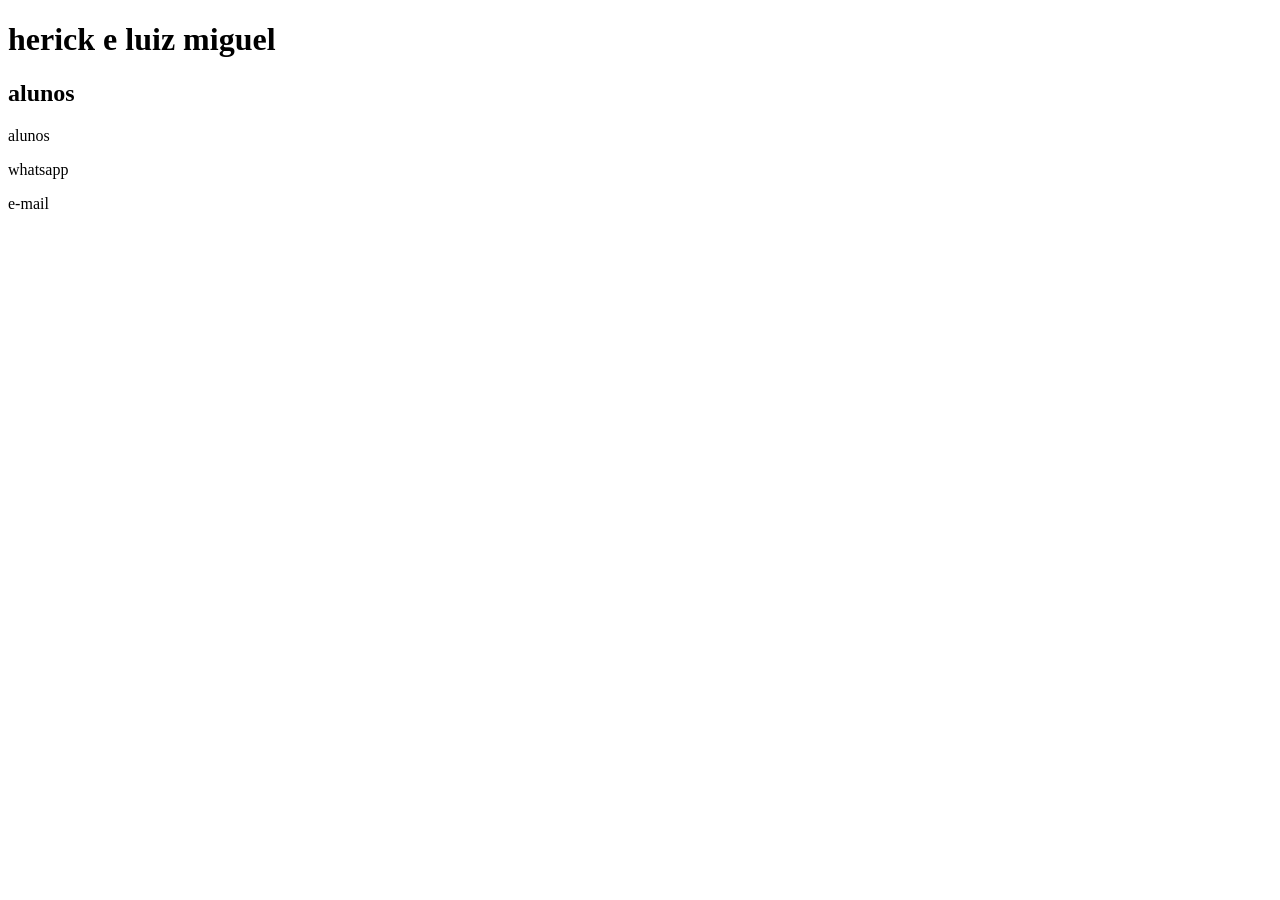
==== index.html @ 47d55a19 "primeira modificação" ====
<!DOCTYPE html>
<html lang="pt-br">
<head>
    <meta charset="UTF-8">
    <meta name="viewport" content="width=device-width, initial-scale=1.0">
    <title>herick e luiz</title>
</head>
<body>
   <H1>herick e luiz miguel</H1> 
    <h2>alunos</h2>
    <p>alunos</p>
    <p>whatsapp</p>
    <p>e-mail</p>
</body>
</html>
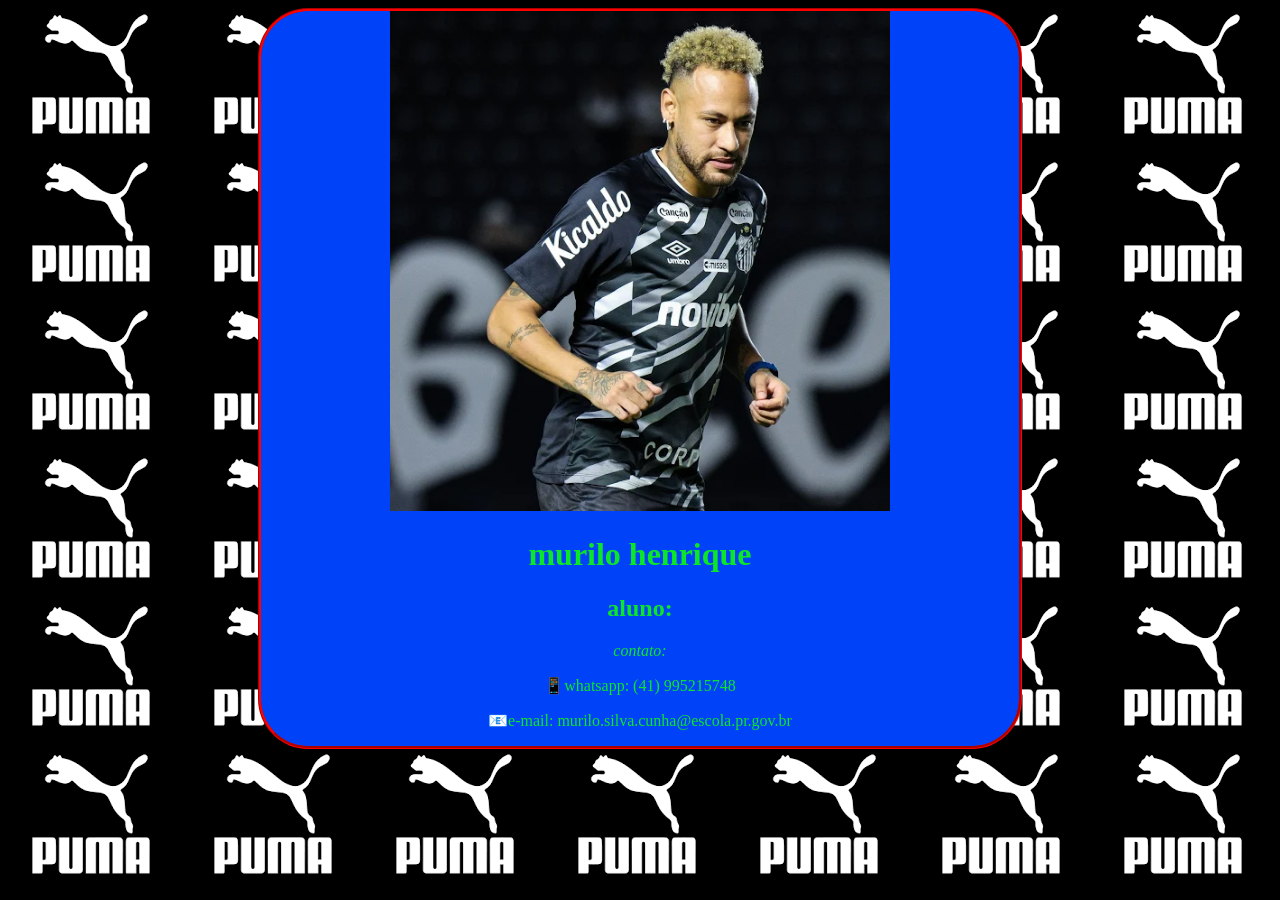
==== commit aa4f2e6d: "Add files via upload" ====
--- a/index.html
+++ b/index.html
@@ -3,13 +3,16 @@
 <head>
     <meta charset="UTF-8">
     <meta name="viewport" content="width=device-width, initial-scale=1.0">
-    <title>herick e luiz</title>
+    <title>murilo</title>
+    <link rel="stylesheet" href="style.css">
 </head>
 <body>
-   <H1>herick e luiz miguel</H1> 
-    <h2>alunos</h2>
-    <p>alunos</p>
-    <p>whatsapp</p>
-    <p>e-mail</p>
+    <div class="cartao">
+    <img src="neymar.webp">
+    <h1>murilo henrique</h1>
+    <h2>aluno:</h2>
+    <p><i>contato:</i></p>
+    <a href="https://pointerpointer.com/"><p>&#128241;whatsapp: (41) 995215748</p></a>
+    <p>&#128231;e-mail: murilo.silva.cunha@escola.pr.gov.br</p>
 </body>
 </html>
--- a/style.css
+++ b/style.css
@@ -0,0 +1,22 @@
+body{
+     background-color: rgb(0, 0, 0);
+     background-image: url("puma.png");
+     text-align: center;
+}
+.cartao{
+    width: 60%;
+    background-color: rgb(0, 66, 248);
+    margin: auto;
+    border-radius: 50px;
+    border-style: groove;
+    border-color: red;
+}
+img{
+    width: 500px;
+}
+p, h1, H2{
+    color: rgb(12, 230, 41);
+}
+a{
+    text-decoration: black;
+}
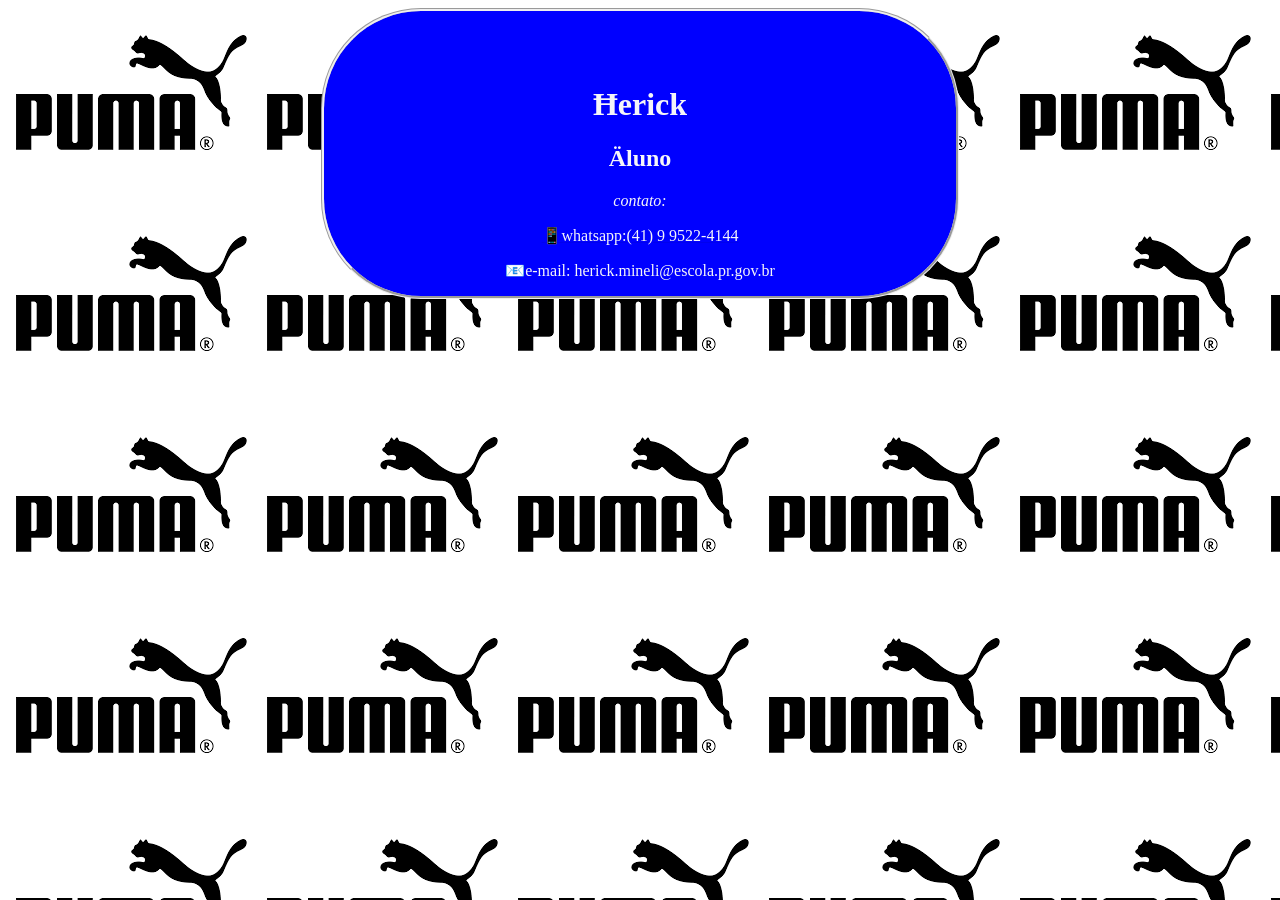
==== commit 2f9cc827: "Add files via upload" ====
--- a/index.html
+++ b/index.html
@@ -3,16 +3,17 @@
 <head>
     <meta charset="UTF-8">
     <meta name="viewport" content="width=device-width, initial-scale=1.0">
-    <title>murilo</title>
+    <title>&#294;erick </title>
     <link rel="stylesheet" href="style.css">
 </head>
 <body>
     <div class="cartao">
-    <img src="neymar.webp">
-    <h1>murilo henrique</h1>
-    <h2>aluno:</h2>
-    <p><i>contato:</i></p>
-    <a href="https://pointerpointer.com/"><p>&#128241;whatsapp: (41) 995215748</p></a>
-    <p>&#128231;e-mail: murilo.silva.cunha@escola.pr.gov.br</p>
+        <img src="https://encrypted-tbn0.gstatic.com/licensed-image?q=tbn:ANd9GcS2lX8r7U4y3fSVroJxGElr2jt3832wM_lbSmtoEzMS9QH727bLd7rLGdJXezTTCmD7fyxJCpHZB6QuAlVK_qg7JQwmKsZC0K4-uWHEmQLRPh7ePGALGZXdwIekC5tPe1_qdPNNLCZdg_-j&s=19" alt="">
+        <H1>&#294;erick </H1> 
+        <h2>&#196;luno</h2>
+        <p><i>contato:</i></p>
+        <a href="https://web.whatsapp.com/"><p>&#128241;whatsapp:(41) 9 9522-4144</p></a>
+        <p>&#128231;e-mail: herick.mineli@escola.pr.gov.br</p>
+    </div>
 </body>
 </html>
--- a/style.css
+++ b/style.css
@@ -1,22 +1,20 @@
 body{
-     background-color: rgb(0, 0, 0);
-     background-image: url("puma.png");
-     text-align: center;
+    background-color: black;
+    background-image:url("[data-uri]");
+    text-align: center;
 }
 .cartao{
-    width: 60%;
-    background-color: rgb(0, 66, 248);
+    width: 50%;
+    background-color: blue;
     margin: auto;
-    border-radius: 50px;
+    border-radius: 100px;
     border-style: groove;
-    border-color: red;
 }
 img{
-    width: 500px;
+    margin-top: 50px;
+    width: 400px;
+    border-radius: 50px;
 }
-p, h1, H2{
-    color: rgb(12, 230, 41);
-}
-a{
-    text-decoration: black;
+h1,h2,p{
+    color: rgb(245, 245, 249);
 }
